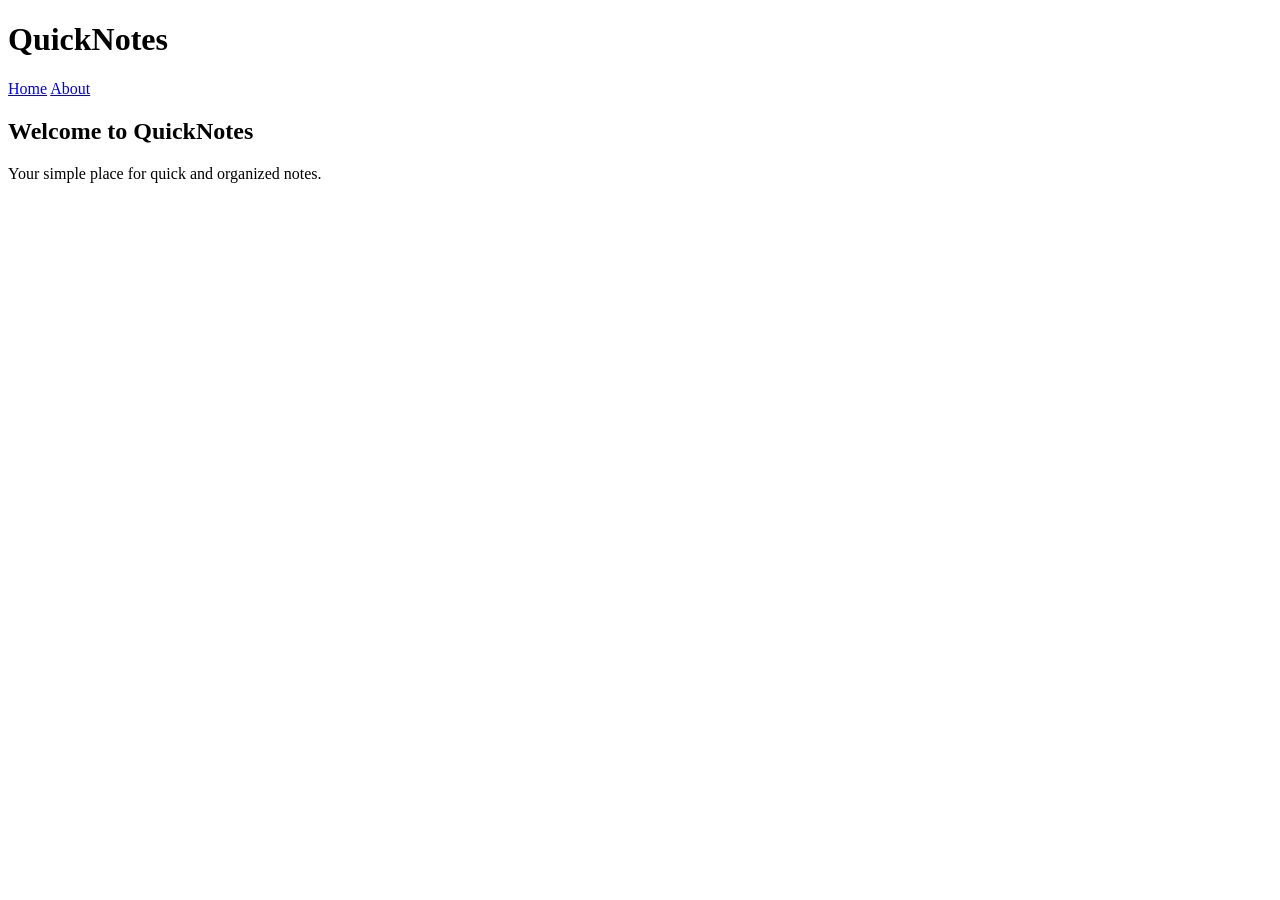
==== day1/index.html @ 30f46bc9 "Complete Day 1 QuickNotes" ====
<!DOCTYPE html>
<html lang="en">
<head>
    <meta charset="UTF-8">
    <meta name="viewport" content="width=device-width, initial-scale=1.0">
    <title>QuickNotes</title>
</head>
<body>

    <header>
        <h1>QuickNotes</h1>

        <nav>
            <a href="index.html">Home</a>
            <a href="about.html">About</a>
        </nav>
    </header>

    <main>
        <h2>Welcome to QuickNotes</h2>
        <p>Your simple place for quick and organized notes.</p>
    </main>

</body>
</html>
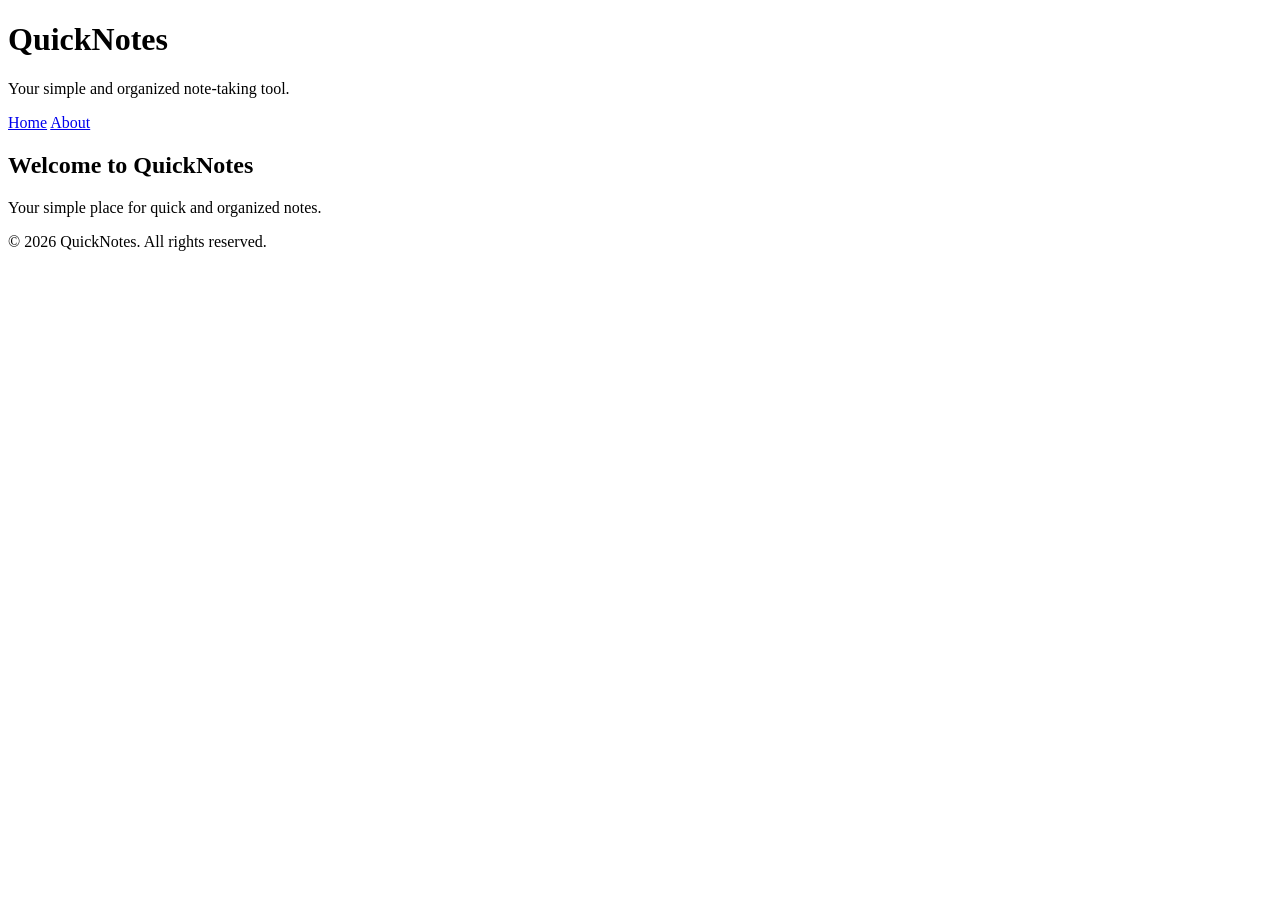
==== commit 76e67e10: "Day 1 assignment" ====
--- a/day1/index.html
+++ b/day1/index.html
@@ -9,6 +9,7 @@
 
     <header>
         <h1>QuickNotes</h1>
+        <p>Your simple and organized note-taking tool.</p>
 
         <nav>
             <a href="index.html">Home</a>
@@ -21,5 +22,9 @@
         <p>Your simple place for quick and organized notes.</p>
     </main>
 
+    <footer>
+        <p>&copy; 2026 QuickNotes. All rights reserved.</p>
+    </footer>
+
 </body>
 </html>
